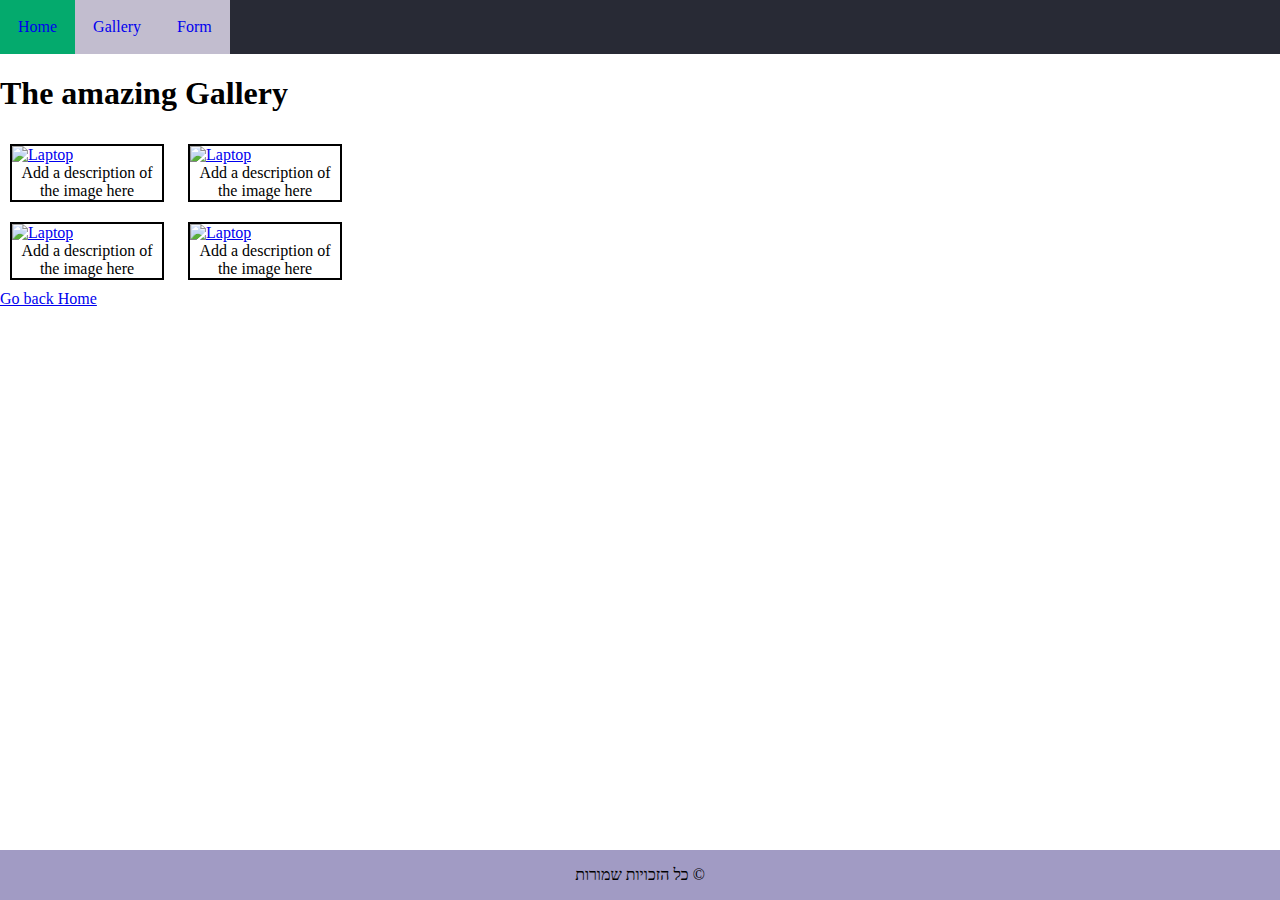
==== HTML/gallery.html @ 797c048d "index css done" ====
<!DOCTYPE html>
<html lang="en">
  <head>
    <meta charset="UTF-8" />
    <meta name="viewport" content="width=device-width, initial-scale=1.0" />
    <title>Document</title>

    <link rel="stylesheet" href="/CSS/general.css">
    <link rel="stylesheet" href="/CSS/gallery.css">
  </head>

  <body>
    <header>
        <nav>
            <ul>
                <li><a href="index.html">Home</a></li>
                <li><a href="gallery.html">Gallery</a></li>
                <li><a href="form.html">Form</a></li>
            </ul>
        </nav>
    </header>

    <main>
        <div>
            <h1>The amazing Gallery</h1>
        </div>

        <section class="gallery">

          <div class="row">
            <div class="col">
              <div class="gallery-img">
                <a target="_blank" href="https://m.media-amazon.com/images/I/41dnbGT7VPL._SL500_.jpg">
                  <img src="https://m.media-amazon.com/images/I/41dnbGT7VPL._SL500_.jpg" alt="Laptop">
                </a>
                <div class="desc">Add a description of the image here</div>
              </div>
            </div>
            <div class="col">
              <div class="gallery-img">
                <a target="_blank" href="https://m.media-amazon.com/images/I/41dnbGT7VPL._SL500_.jpg">
                  <img src="https://m.media-amazon.com/images/I/41dnbGT7VPL._SL500_.jpg" alt="Laptop">
                </a>
                <div class="desc">Add a description of the image here</div>
              </div>
            </div>
          </div>
          <div class="row">
            <div class="col">
              <div class="gallery-img">
                <a target="_blank" href="https://m.media-amazon.com/images/I/41dnbGT7VPL._SL500_.jpg">
                  <img src="https://m.media-amazon.com/images/I/41dnbGT7VPL._SL500_.jpg" alt="Laptop">
                </a>
                <div class="desc">Add a description of the image here</div>
              </div>
            </div>
            <div class="col">
              <div class="gallery-img">
                <a target="_blank" href="https://m.media-amazon.com/images/I/41dnbGT7VPL._SL500_.jpg">
                  <img src="https://m.media-amazon.com/images/I/41dnbGT7VPL._SL500_.jpg" alt="Laptop">
                </a>
                <div class="desc">Add a description of the image here</div>
              </div>
            </div>
          </div>


        </section>

        <div><a href="index.html">Go back Home</a></div>
        
    </main>
    
    <footer>
      <p>כל הזכויות שמורות &copy;</p> 
    </footer>
  </body>

  
</html>
---- CSS/general.css ----
body{
    margin: 0;
}
img{
    width:  100%;
}

nav ul{
    list-style-type: none;
    margin: 0;
    padding: 0;
    overflow: hidden;
    background-color: #282A35;
}
nav ul li{
    float: left;
}

nav ul li a{
    display: block;
    padding: 18px;
    background-color: #c2bdcf;
    text-align: center;
    text-decoration: none;
}

nav ul li a:hover{
    background-color: #04AA6D;
}


.centered-text{
    text-align: center;
}

footer{
    position: fixed;
    height: 50px;
    background-color: rgb(161, 155, 196);
    bottom: 0px;
    left: 0px;
    right: 0px;
    margin-bottom: 0px;
}

footer p{
    text-align: center;
}
---- CSS/gallery.css ----
div.col{
    display: inline-block;
}

.desc{
    text-align: center;
}

.gallery-img{
    width: 150px;
    border: 2px solid black;
    margin: 10px;
}
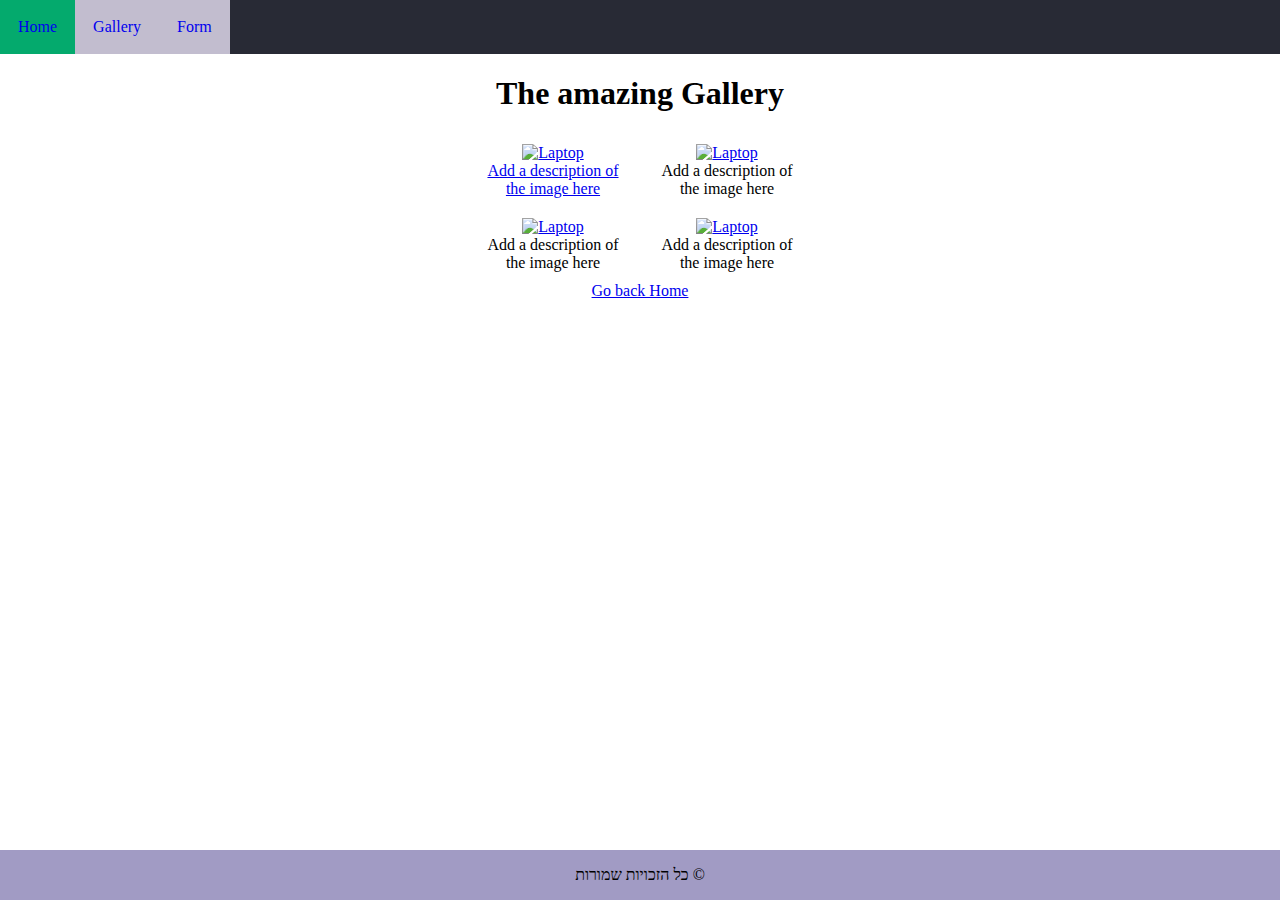
==== commit 096f8cbd: "styled gallery" ====
--- a/HTML/gallery.html
+++ b/HTML/gallery.html
@@ -32,8 +32,8 @@
               <div class="gallery-img">
                 <a target="_blank" href="https://m.media-amazon.com/images/I/41dnbGT7VPL._SL500_.jpg">
                   <img src="https://m.media-amazon.com/images/I/41dnbGT7VPL._SL500_.jpg" alt="Laptop">
+                  <div class="desc">Add a description of the image here</div>
                 </a>
-                <div class="desc">Add a description of the image here</div>
               </div>
             </div>
             <div class="col">
--- a/CSS/gallery.css
+++ b/CSS/gallery.css
@@ -7,8 +7,18 @@
     text-align: center;
 }
 
-.gallery-img{
+div.gallery-img{
     width: 150px;
-    border: 2px solid black;
+    /* border: 2px solid black; */
     margin: 10px;
+    
+}
+.gallery-img:hover{
+        transition: box-shadow 0.4s ease-out 0s;
+        -webkit-box-shadow:0px 0px 34px 4px rgba(45,255,196,0.59);
+        -moz-box-shadow: 0px 0px 34px 4px rgba(45,255,196,0.59);
+        box-shadow: 0px 0px 34px 4px rgba(45,255,196,0.59);
+}
+body{
+    text-align: center;
 }